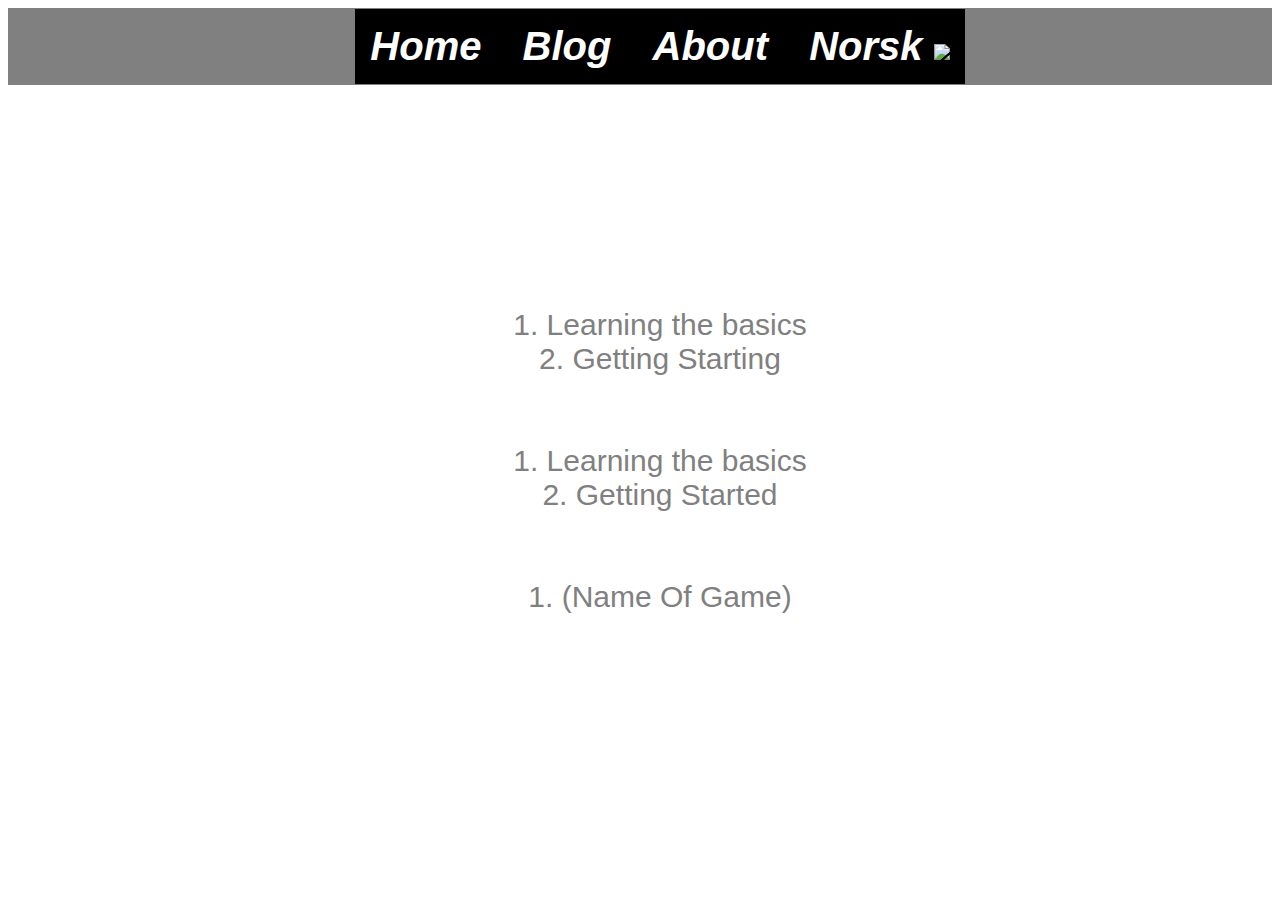
==== BlogPageEN.html @ f10057ad "EN version" ====
<!DOCTYPE html>
<html>
    <head>
        <title>Monster Run Blog Gallery Page</title>
        <link type="text/css" rel="stylesheet" href="stylesheet.css" />
    </head>
    
    <body>
        <div class="nav">
            <ul> <strong> <em>
                <li><a href="./HomePageEN.html">Home </a> </li>
                <li><a href="./BlogPageEN.html">Blog </a> </li>
                <li><a href="./AboutPageEN.html">About </a> </li>
                <li><a href="./BlogPageNO.html">Norsk <img src="./Images/NOFlag.png" /> </a> </li>
            </em> </strong> </ul>
        </div>
        
        <h1> Blog Gallery </h1>
        <p> This is a overview of all the blogs we are writing. <br> We are making blogs mainly about game/webpage development and trying other games from the competition. </P>
        <ul>
            <li>
                <div class="blogs">
                    Game Development
                    <ol>
                        <li> <a href="#"> 1. Learning the basics </a> </li>
                        <li> <a href="#"> 2. Getting Starting </a> </li>
                    </ol>
                </div>
            </li>
            <li> ---------- </li>
            <li>
                <div class="blogs">
                    Page Development
                    <ol>
                        <li> <a href="./WebBlogPage1EN.html"> 1. Learning  the basics </a> </li>
                        <li> <a href="./WebblogPage2En.html"> 2. Getting Started </a> </li>
                    </ol>
                </div>
            </li>
            <li> ---------- </li>
            <li>
                <div class="blogs">
                    Game Testing
                    <ol>
                        <li> <a href="#"> 1. (Name Of Game) </a> </li>
                    </ol>
                </div>
            </li>
        <ul>
    </body>
</html>
---- stylesheet.css ----
html { 
  background: url('./Images/BG.png') no-repeat center center fixed;
  background-size: cover;
}

.page {
    padding : 50px;
}

.nav {
    background-color: grey;
    padding: 15px;
    text-align:center;
}

.nav li{
    display: inline;
    padding: 15px;
    font-size: 40px;
    background-color: black;
}

.nav a{
    color: white;
    text-decoration:none;
}

.nav img{
    height: 20px;
    width: auto;
}

p {
    color: white;
    font-size: 25px;
    text-align:center;
    font-family: Arial;
}

h1 {
    color: white;
    font-size: 35px;
    text-align:center;
    font-family: Arial;
}

a {
 color: grey;
 font-family: Arial;
}

h2 {
    color: red;
    font-size: 50px;
    text-align:center;
    background-color: blue;
}

h3 {
    color: white;
    font-size: 40px;
    text-align:center;
    font-family: Arial;
}

h6 {
    color: white;
    font-size: 20px;
    text-align: center;
    font-family: Courier;
    text-decoration: UnderLine;
}

h4 {
    font-size: 25px;
    text-align: center;
    font-family: Times;
    background-color: white;
}

ul{
    text-align: center;
    display: inline;
}

li{
    display: inline
    padding: 40px;
    font-size: 30px;
    color: white;
}

ol {
    font-size: 10px;
    list-style-type: none;
}

.blogs li{
    display: inline
    padding: 40px;
    font-size: 30px;
    color: white;
}

.blogs a {
 color: grey;
 font-family: Arial;
 text-decoration:none;
}
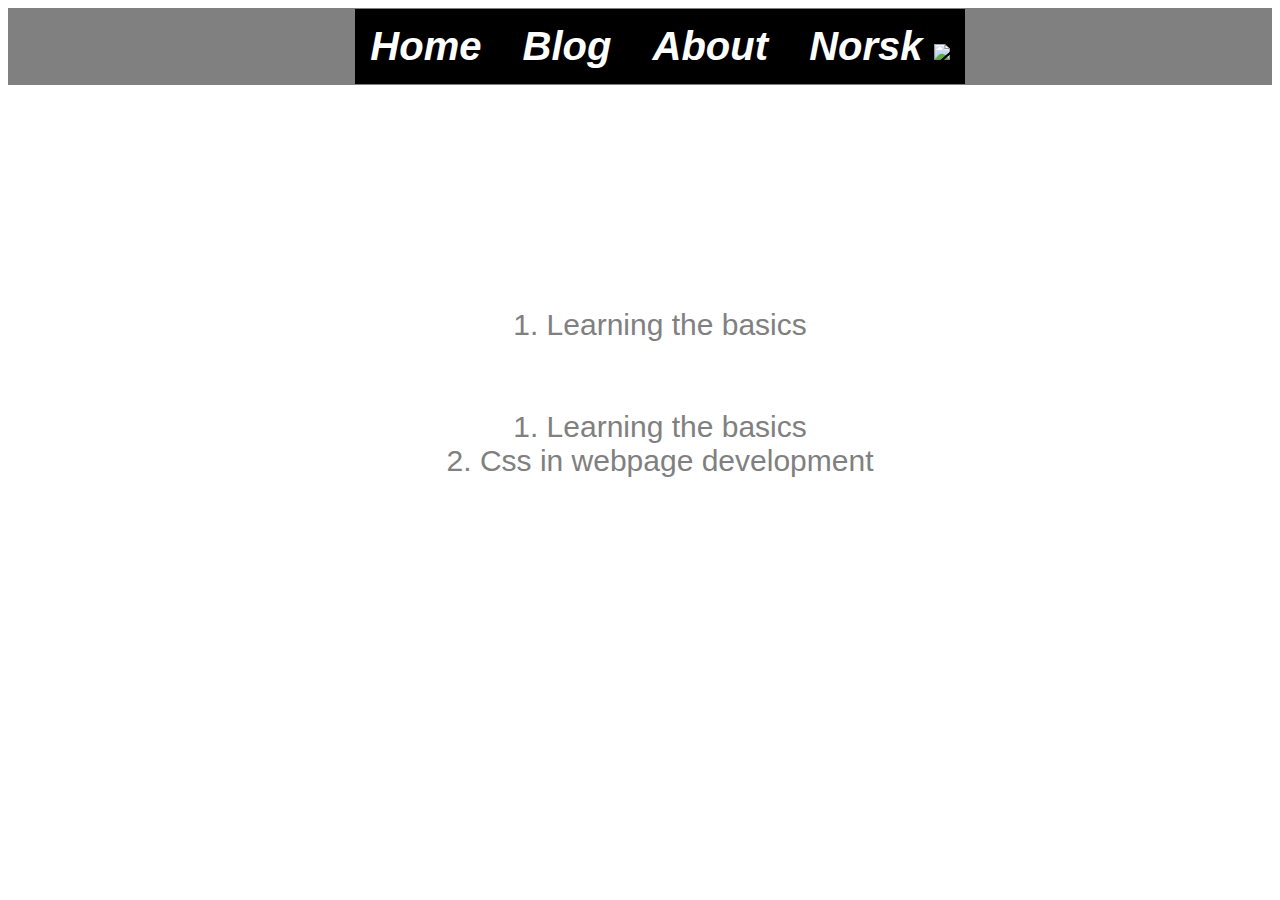
==== commit 208fa0c7: "removed redundance" ====
--- a/BlogPageEN.html
+++ b/BlogPageEN.html
@@ -22,8 +22,7 @@
                 <div class="blogs">
                     Game Development
                     <ol>
-                        <li> <a href="#"> 1. Learning the basics </a> </li>
-                        <li> <a href="#"> 2. Getting Starting </a> </li>
+                        <li> <a href="./UnityBlogPage1EN.html"> 1. Learning the basics </a> </li>
                     </ol>
                 </div>
             </li>
@@ -33,19 +32,9 @@
                     Page Development
                     <ol>
                         <li> <a href="./WebBlogPage1EN.html"> 1. Learning  the basics </a> </li>
-                        <li> <a href="./WebblogPage2En.html"> 2. Getting Started </a> </li>
+                        <li> <a href="./WebblogPage2En.html"> 2. Css in webpage development </a> </li>
                     </ol>
                 </div>
-            </li>
-            <li> ---------- </li>
-            <li>
-                <div class="blogs">
-                    Game Testing
-                    <ol>
-                        <li> <a href="#"> 1. (Name Of Game) </a> </li>
-                    </ol>
-                </div>
-            </li>
         <ul>
     </body>
 </html>
